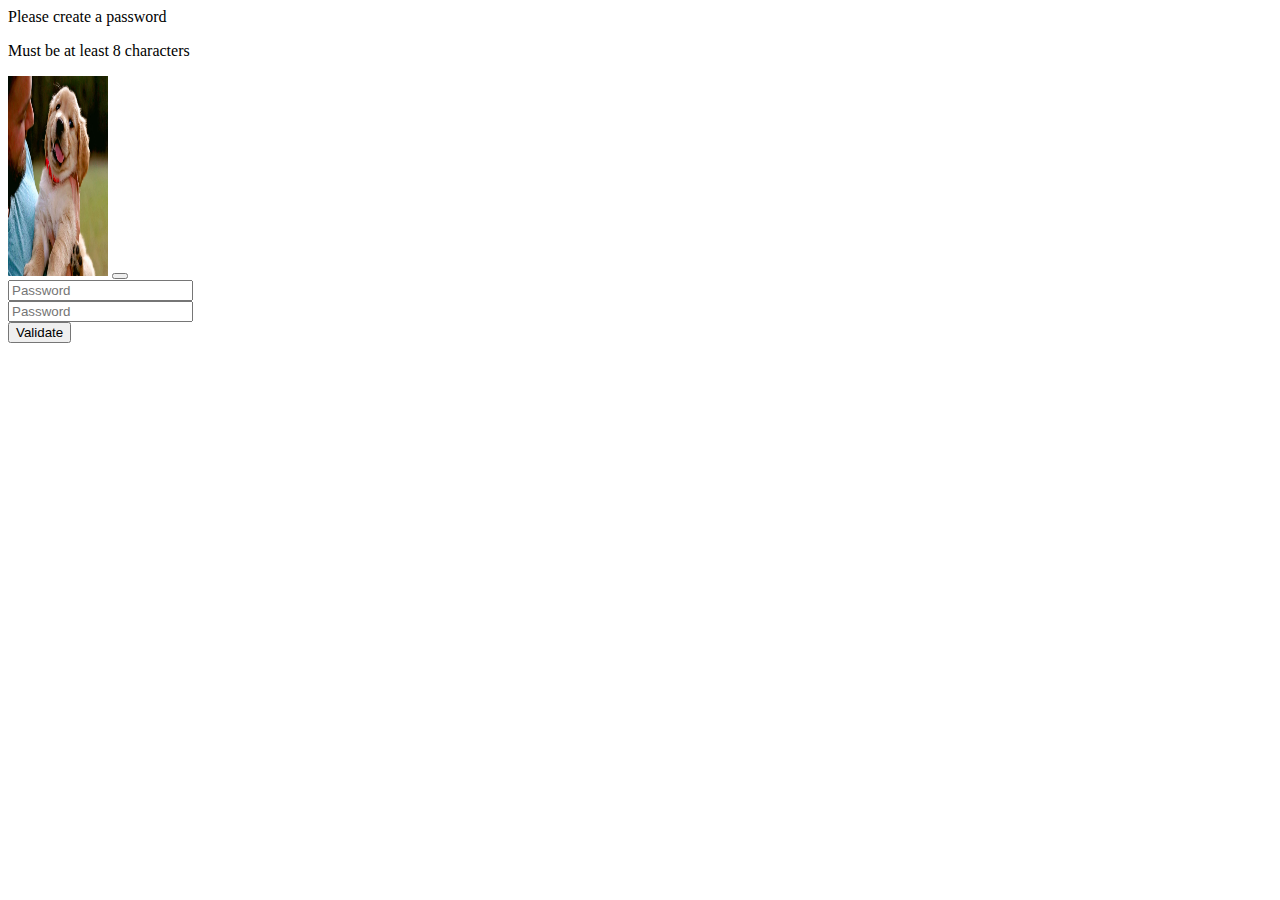
==== exercise1/main.html @ 46d23a7e "put exercise one in its own folder" ====
<html>
  <head>
    <script type="text/javascript" src="java1.js"></script>

    <title>Password Validator</title>
  </head>

  <body>
    <p>Please create a password</p>
    <p>Must be at least 8 characters</p>
    <img src="puppy.jpg" id="imgOne" width="100" height="200"/>
    <button value="Button" onclick="buttonFunc()"></button></br>
    <input id="passOne" type="text" placeholder="Password" minlength="8" required><br/>
    <input id="passTwo" type="text" placeholder="Password" minlength="8" required></br>
    <button placeholder="Validate" onclick=validate() value="validate">Validate</button>
  </body>
</html>
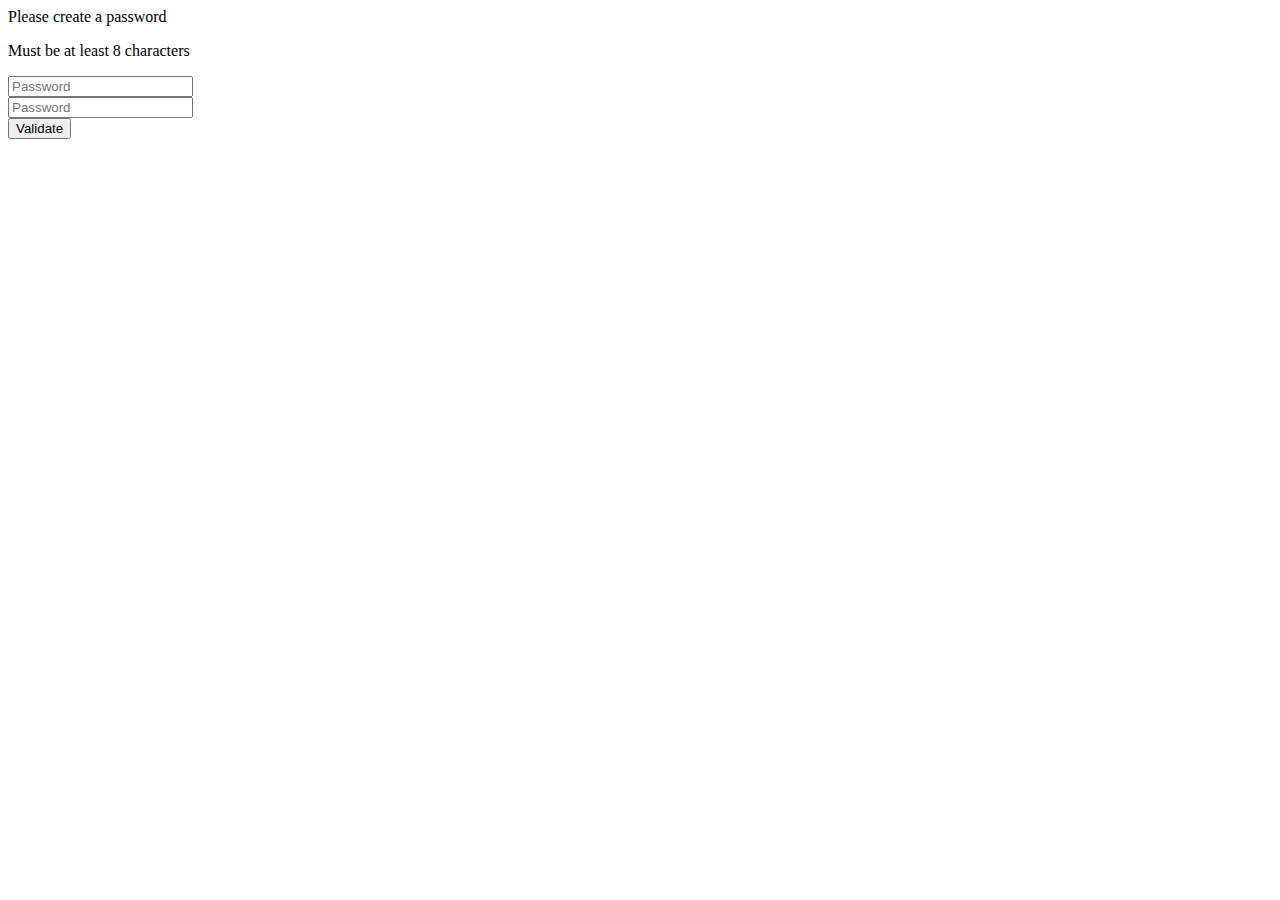
==== commit 205255eb: "took out some stuff that I was learning with" ====
--- a/exercise1/main.html
+++ b/exercise1/main.html
@@ -1,15 +1,12 @@
 <html>
   <head>
     <script type="text/javascript" src="java1.js"></script>
-
     <title>Password Validator</title>
   </head>
 
   <body>
     <p>Please create a password</p>
     <p>Must be at least 8 characters</p>
-    <img src="puppy.jpg" id="imgOne" width="100" height="200"/>
-    <button value="Button" onclick="buttonFunc()"></button></br>
     <input id="passOne" type="text" placeholder="Password" minlength="8" required><br/>
     <input id="passTwo" type="text" placeholder="Password" minlength="8" required></br>
     <button placeholder="Validate" onclick=validate() value="validate">Validate</button>
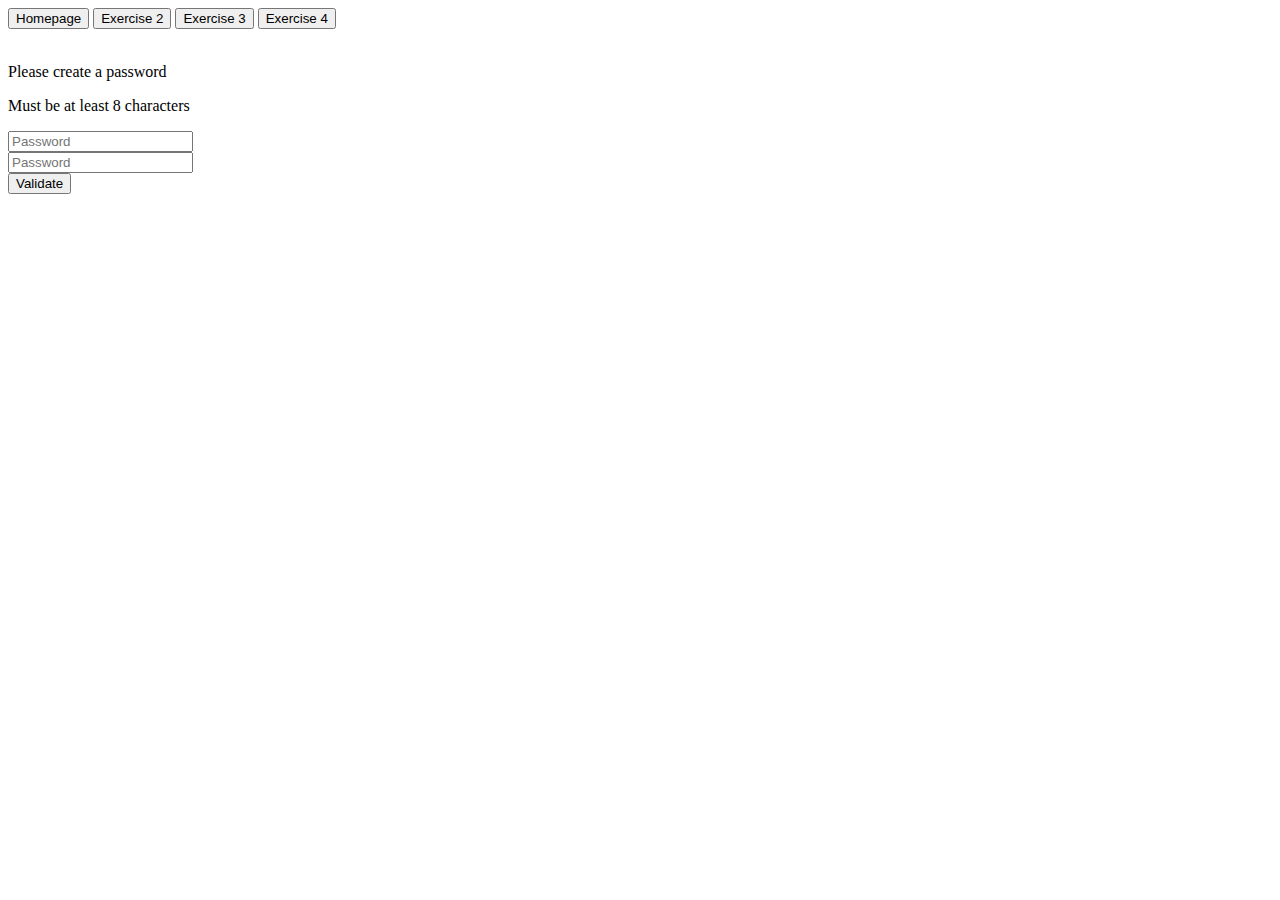
==== commit a3e1c1c1: "making style changes to the buttons in all the exercises" ====
--- a/exercise1/main.html
+++ b/exercise1/main.html
@@ -5,10 +5,17 @@
   </head>
 
   <body>
+    <button class="menu" onclick="location.href='../index.html'">Homepage</button>
+    <button class="menu" onclick="location.href='../exercise2/main.html'">Exercise 2</button>
+    <button class="menu" onclick="location.href='../exercise3/main.html'">Exercise 3</button>
+    <button class="menu" onclick="location.href='../exercise4/main.html'">Exercise 4</button></br>
+  </br>
+
     <p>Please create a password</p>
     <p>Must be at least 8 characters</p>
     <input id="passOne" type="text" placeholder="Password" minlength="8" required><br/>
     <input id="passTwo" type="text" placeholder="Password" minlength="8" required></br>
-    <button placeholder="Validate" onclick=validate() value="validate">Validate</button>
+    <button placeholder="Validate" onclick=validate() value="validate">Validate</button></br>
+
   </body>
 </html>
